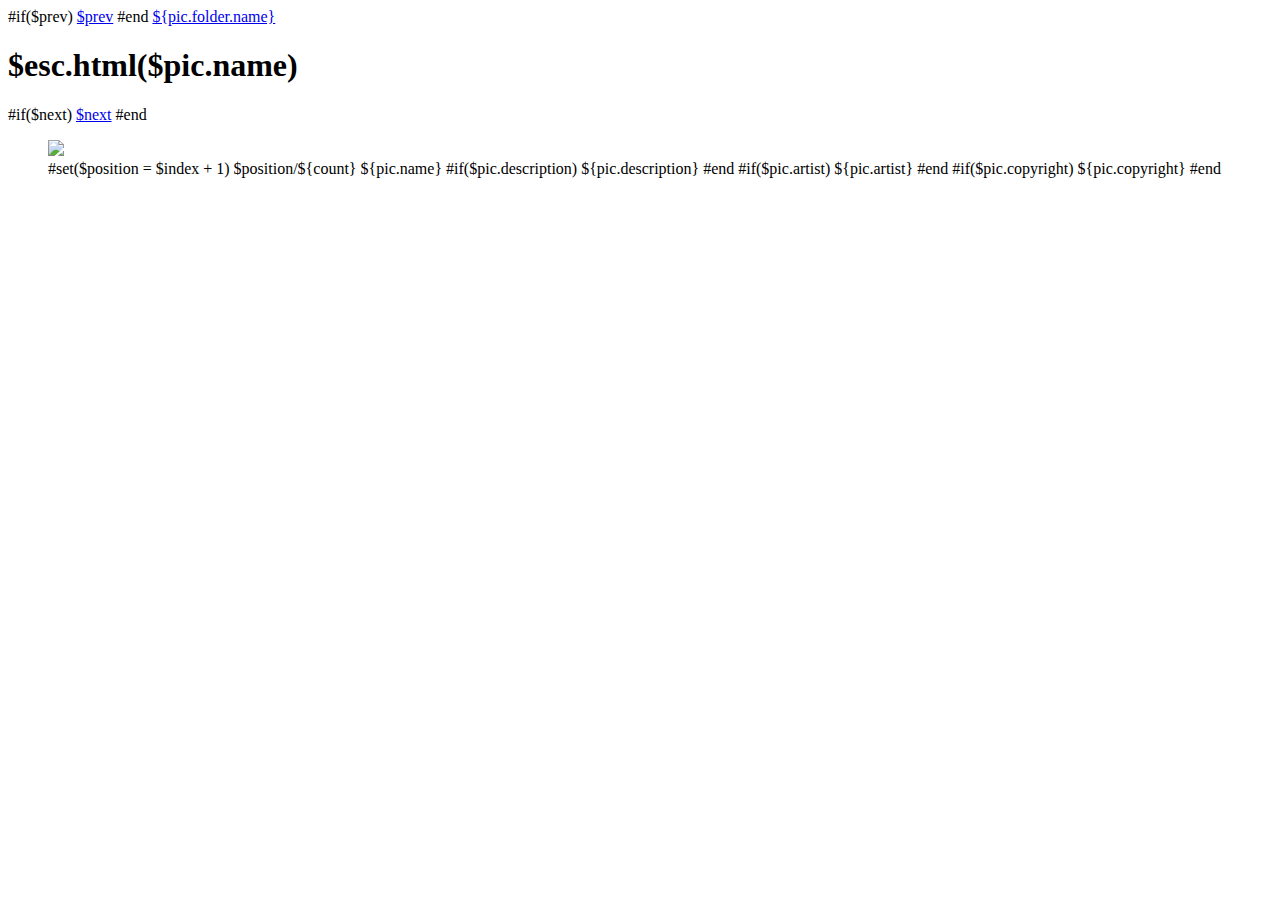
==== res/themes/default/preview.html @ 8d598568 "Tweaked default theme" ====
<!DOCTYPE html>
<html class="preview">
    <head>
        <title>${pic.name}</title>
        <meta charset="UTF-8">
        <meta name="viewport" content="width=device-width, initial-scale=1.0">
        <link rel="stylesheet" href="${base}css/normalize.css">
        <link rel="stylesheet" href="${base}css/style.css">
    </head>
    <body>
        <header>
            <div class="left-btns">
                #if($prev)
                <a class="prev-btn" href="$$esc.url(prev).html"><span>$prev</span></a>
                #end
                <a class="up-btn" href="${base}${pic.folder.path}/index.html"><span>${pic.folder.name}</span></a>
            </div>
            <h1>$esc.html($pic.name)</h1>
            <div class="right-btns">
                #if($next)
                <a class="next-btn" href="$$esc.url(next).html"><span>$next</span></a>
                #end
            </div>
        </header>
        <div>
            <figure>
                <img src="${pic.name}">
                <figcaption>
                    #set($position = $index + 1)
                    <span class="index">$position/${count}</span>
                    <span class="name">${pic.name}</span>
                    #if($pic.description)
                    <span class="description">${pic.description}</span>
                    #end
                    #if($pic.artist)
                    <span class="artist">${pic.artist}</span>
                    #end
                    #if($pic.copyright)
                    <span class="copyright">${pic.copyright}</span>
                    #end
                </figcaption>
            </figure>
        </div>
    </body>
</html>
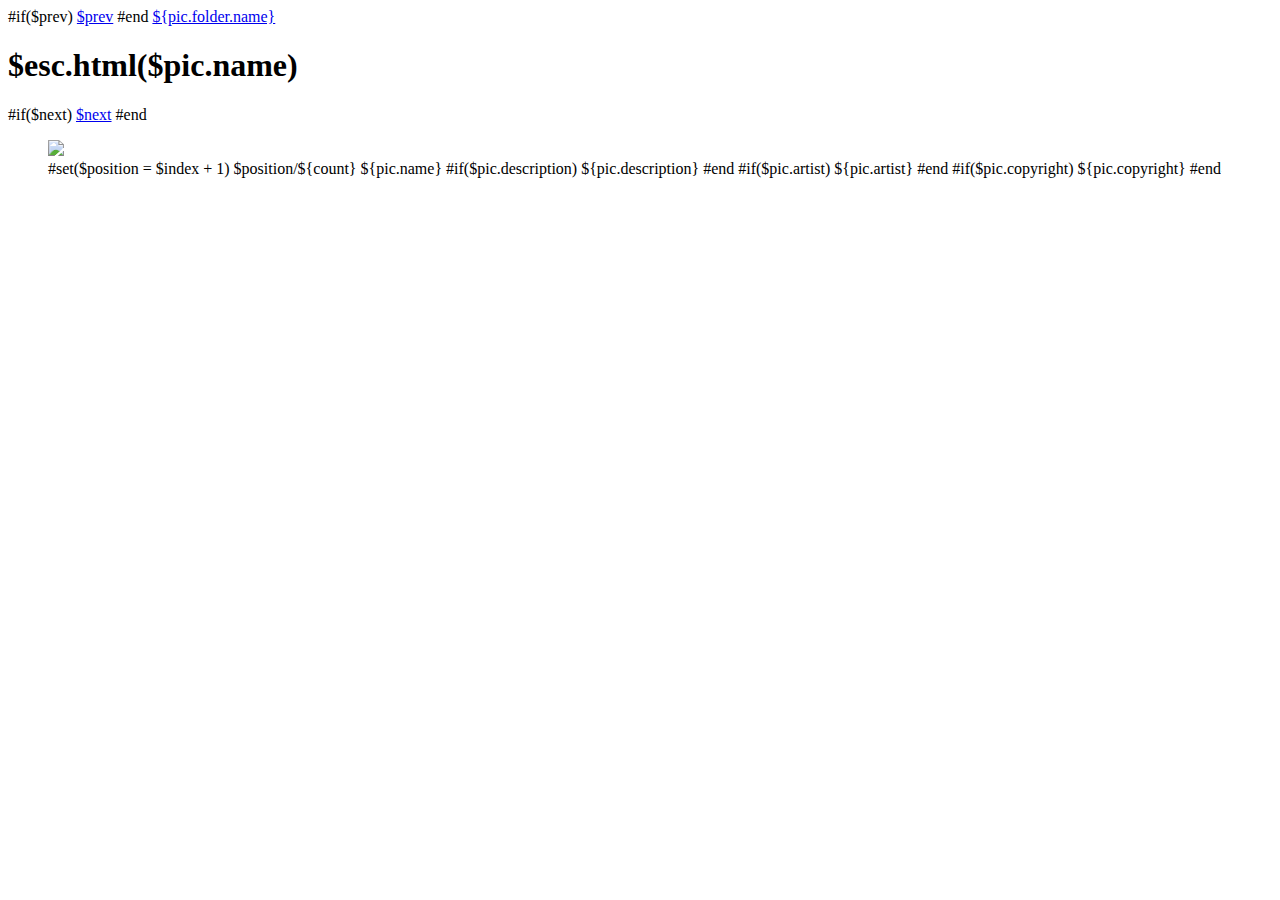
==== commit 8cc0b205: "Tweaked default theme" ====
--- a/res/themes/default/preview.html
+++ b/res/themes/default/preview.html
@@ -11,14 +11,14 @@
         <header>
             <div class="left-btns">
                 #if($prev)
-                <a class="prev-btn" href="$$esc.url(prev).html"><span>$prev</span></a>
+                <a class="prev-btn" href="$$esc.url($prev).html"><span>$prev</span></a>
                 #end
                 <a class="up-btn" href="${base}${pic.folder.path}/index.html"><span>${pic.folder.name}</span></a>
             </div>
             <h1>$esc.html($pic.name)</h1>
             <div class="right-btns">
                 #if($next)
-                <a class="next-btn" href="$$esc.url(next).html"><span>$next</span></a>
+                <a class="next-btn" href="$$esc.url($next).html"><span>$next</span></a>
                 #end
             </div>
         </header>
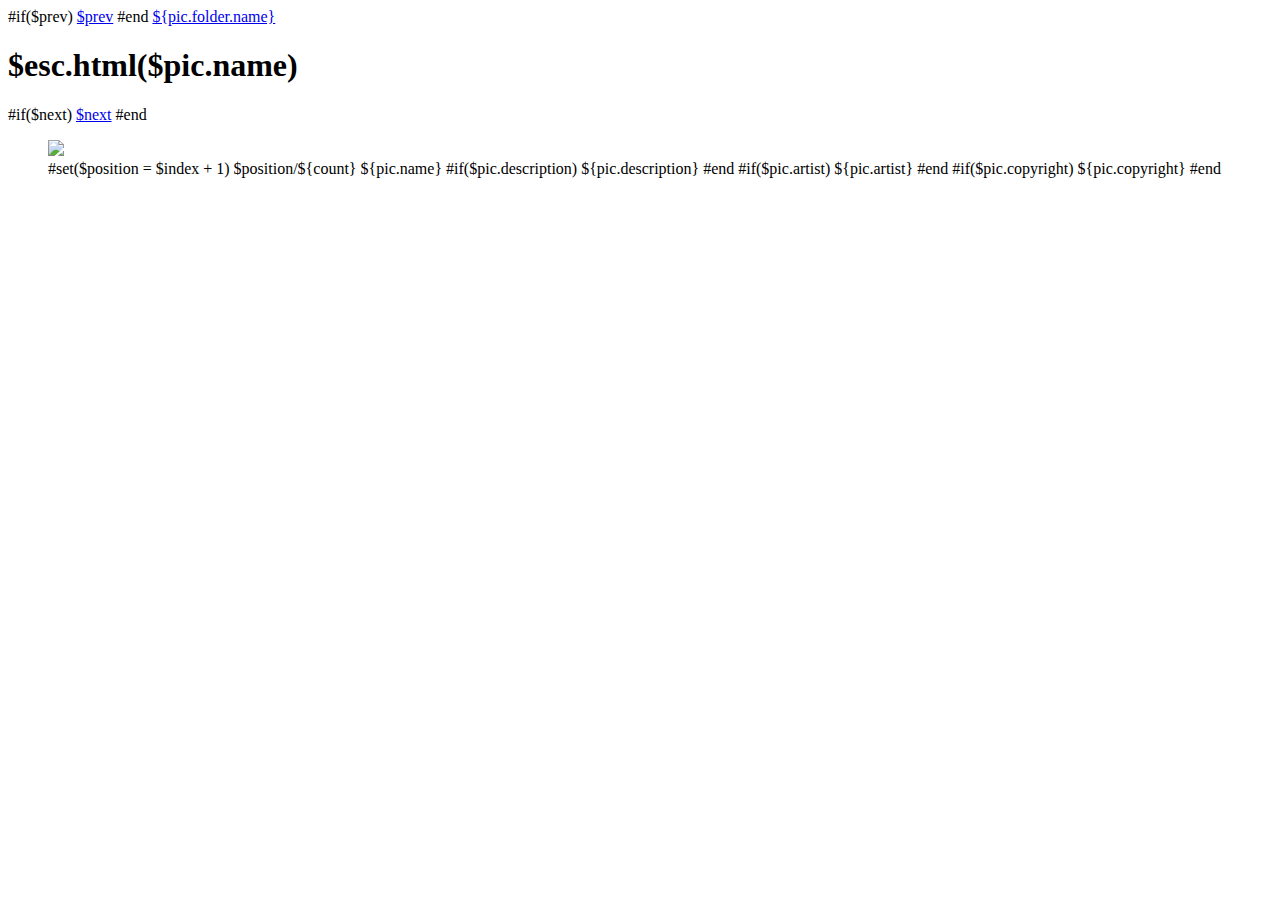
==== commit bb3ec22d: "Tweaked default theme" ====
--- a/res/themes/default/preview.html
+++ b/res/themes/default/preview.html
@@ -11,35 +11,37 @@
         <header>
             <div class="left-btns">
                 #if($prev)
-                <a class="prev-btn" href="$$esc.url($prev).html"><span>$prev</span></a>
+                <a class="prev-btn" href="${esc.url($prev)}.html"><span>$prev</span></a>
                 #end
-                <a class="up-btn" href="${base}${pic.folder.path}/index.html"><span>${pic.folder.name}</span></a>
+                <a class="up-btn" href="${base}${pic.folder.path}index.html"><span>${pic.folder.name}</span></a>
             </div>
             <h1>$esc.html($pic.name)</h1>
             <div class="right-btns">
                 #if($next)
-                <a class="next-btn" href="$$esc.url($next).html"><span>$next</span></a>
+                <a class="next-btn" href="${esc.url($next)}.html"><span>$next</span></a>
                 #end
             </div>
         </header>
-        <div>
-            <figure>
-                <img src="${pic.name}">
-                <figcaption>
-                    #set($position = $index + 1)
-                    <span class="index">$position/${count}</span>
-                    <span class="name">${pic.name}</span>
-                    #if($pic.description)
-                    <span class="description">${pic.description}</span>
-                    #end
-                    #if($pic.artist)
-                    <span class="artist">${pic.artist}</span>
-                    #end
-                    #if($pic.copyright)
-                    <span class="copyright">${pic.copyright}</span>
-                    #end
-                </figcaption>
-            </figure>
+        <div class="wrap">
+            <div>
+                <figure>
+                    <img src="${pic.name}">
+                    <figcaption>
+                        #set($position = $index + 1)
+                        <span class="index">$position/${count}</span>
+                        <span class="name">${pic.name}</span>
+                        #if($pic.description)
+                        <span class="description">${pic.description}</span>
+                        #end
+                        #if($pic.artist)
+                        <span class="artist">${pic.artist}</span>
+                        #end
+                        #if($pic.copyright)
+                        <span class="copyright">${pic.copyright}</span>
+                        #end
+                    </figcaption>
+                </figure>
+            </div>
         </div>
     </body>
 </html>
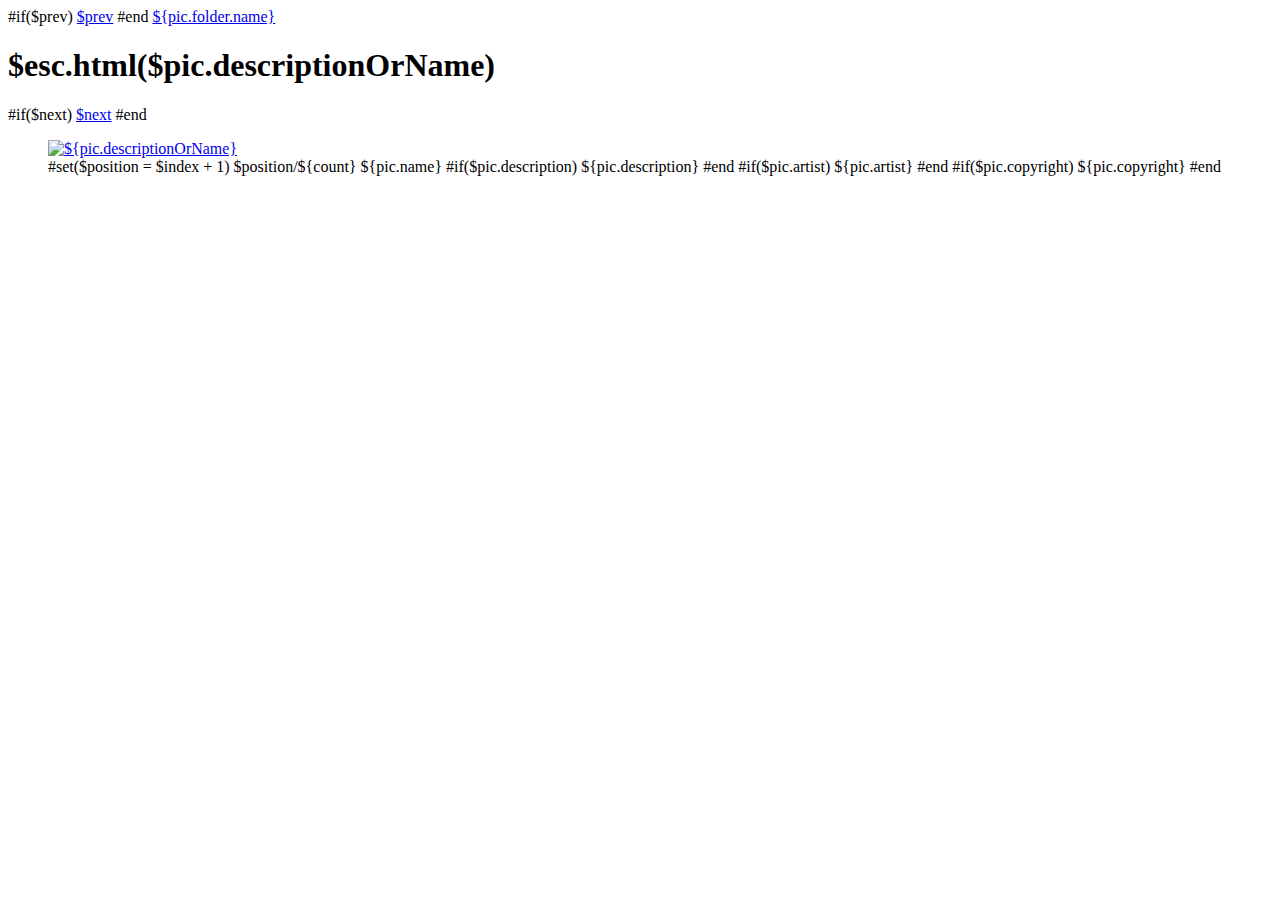
==== commit 8b9111a9: "Initial commit" ====
--- a/res/themes/default/preview.html
+++ b/res/themes/default/preview.html
@@ -1,9 +1,10 @@
 <!DOCTYPE html>
 <html class="preview">
     <head>
-        <title>${pic.name}</title>
+        <title>${pic.descriptionOrName}</title>
         <meta charset="UTF-8">
         <meta name="viewport" content="width=device-width, initial-scale=1.0">
+        <link rel="image_src" href="${pic.name}">
         <link rel="stylesheet" href="${base}css/normalize.css">
         <link rel="stylesheet" href="${base}css/style.css">
     </head>
@@ -15,7 +16,7 @@
                 #end
                 <a class="up-btn" href="${base}${pic.folder.path}index.html"><span>${pic.folder.name}</span></a>
             </div>
-            <h1>$esc.html($pic.name)</h1>
+            <h1>$esc.html($pic.descriptionOrName)</h1>
             <div class="right-btns">
                 #if($next)
                 <a class="next-btn" href="${esc.url($next)}.html"><span>$next</span></a>
@@ -25,7 +26,7 @@
         <div class="wrap">
             <div>
                 <figure>
-                    <img src="${pic.name}">
+                    <a href="${base}../${pic.path}"><img src="${pic.name}" alt="${pic.descriptionOrName}"></a>
                     <figcaption>
                         #set($position = $index + 1)
                         <span class="index">$position/${count}</span>
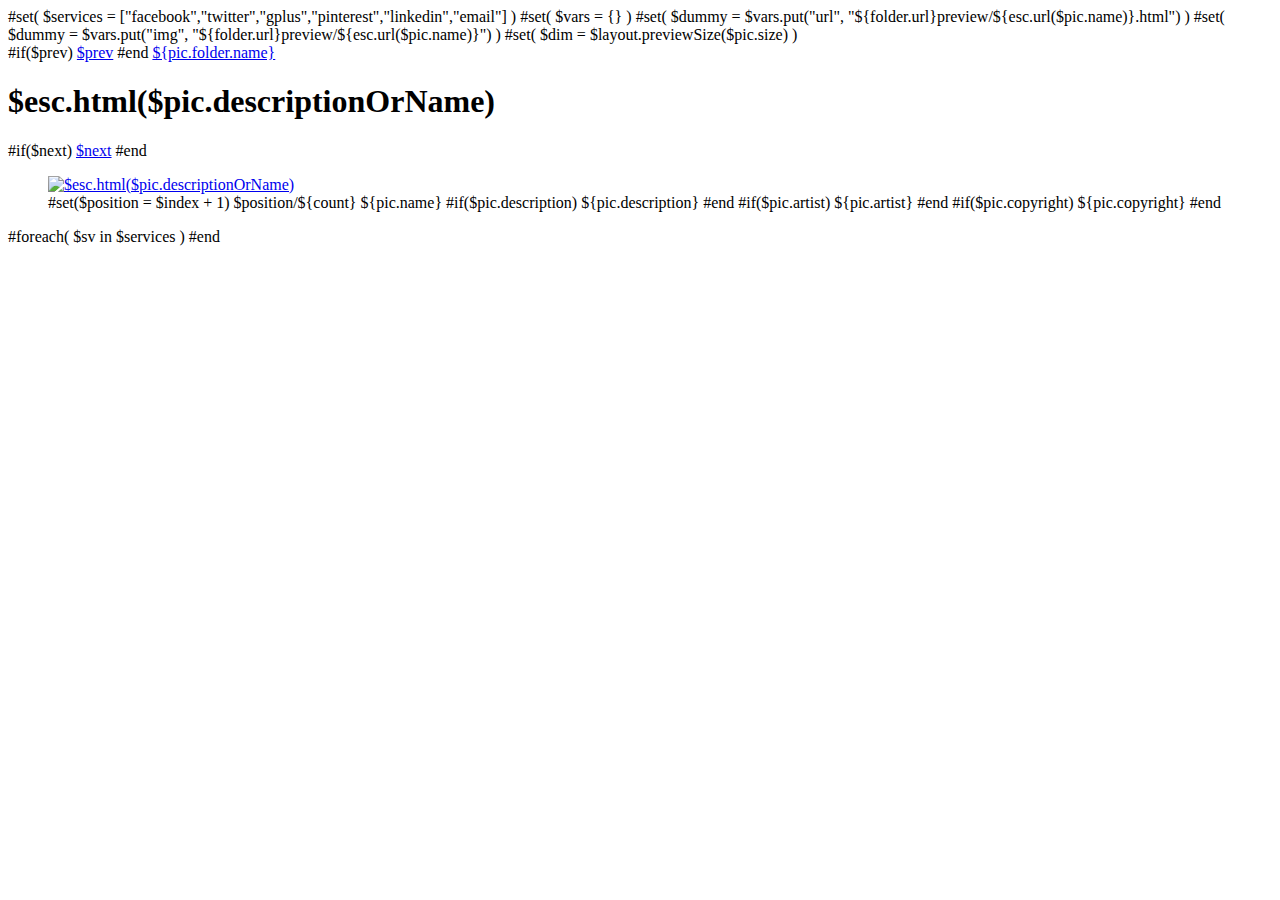
==== commit 8d3a444c: "Initial commit" ====
--- a/res/themes/default/preview.html
+++ b/res/themes/default/preview.html
@@ -1,10 +1,22 @@
 <!DOCTYPE html>
+#set( $services = ["facebook","twitter","gplus","pinterest","linkedin","email"] )
+#set( $vars = {} )
+#set( $dummy = $vars.put("url", "${folder.url}preview/${esc.url($pic.name)}.html") )
+#set( $dummy = $vars.put("img", "${folder.url}preview/${esc.url($pic.name)}") )
+#set( $dim = $layout.previewSize($pic.size) )
 <html class="preview">
     <head>
         <title>${pic.descriptionOrName}</title>
         <meta charset="UTF-8">
         <meta name="viewport" content="width=device-width, initial-scale=1.0">
-        <link rel="image_src" href="${pic.name}">
+        <meta property="og:title" content="${esc.html($pic.descriptionOrName)}" />
+        <meta property="og:url" content="${folder.url}preview/${esc.url($pic.name)}.html" />
+        <meta property="og:image" content="${folder.url}preview/${esc.url($pic.name)}" />
+        <meta property="og:image:width" content="$math.floor($dim.width)" />
+        <meta property="og:image:height" content="$math.floor($dim.height)" />
+        <meta property="og:type" content="website" />
+        <meta property="og:updated_time" content="$share.timestamp" />
+        <link rel="image_src" href="${folder.url}preview/${esc.url($pic.name)}">
         <link rel="stylesheet" href="${base}css/normalize.css">
         <link rel="stylesheet" href="${base}css/style.css">
     </head>
@@ -26,7 +38,7 @@
         <div class="wrap">
             <div>
                 <figure>
-                    <a href="${base}../${pic.path}"><img src="${pic.name}" alt="${pic.descriptionOrName}"></a>
+                    <a href="${base}../${pic.path}"><img src="${pic.name}" alt="$esc.html($pic.descriptionOrName)"></a>
                     <figcaption>
                         #set($position = $index + 1)
                         <span class="index">$position/${count}</span>
@@ -43,6 +55,11 @@
                     </figcaption>
                 </figure>
             </div>
+            <div class="share">
+            #foreach( $sv in $services )
+                <a href="$share.makeUrl($sv,$vars)" class="share-btn icon-${sv}" target="_blank"></a>
+            #end
+            </div>
         </div>
     </body>
 </html>
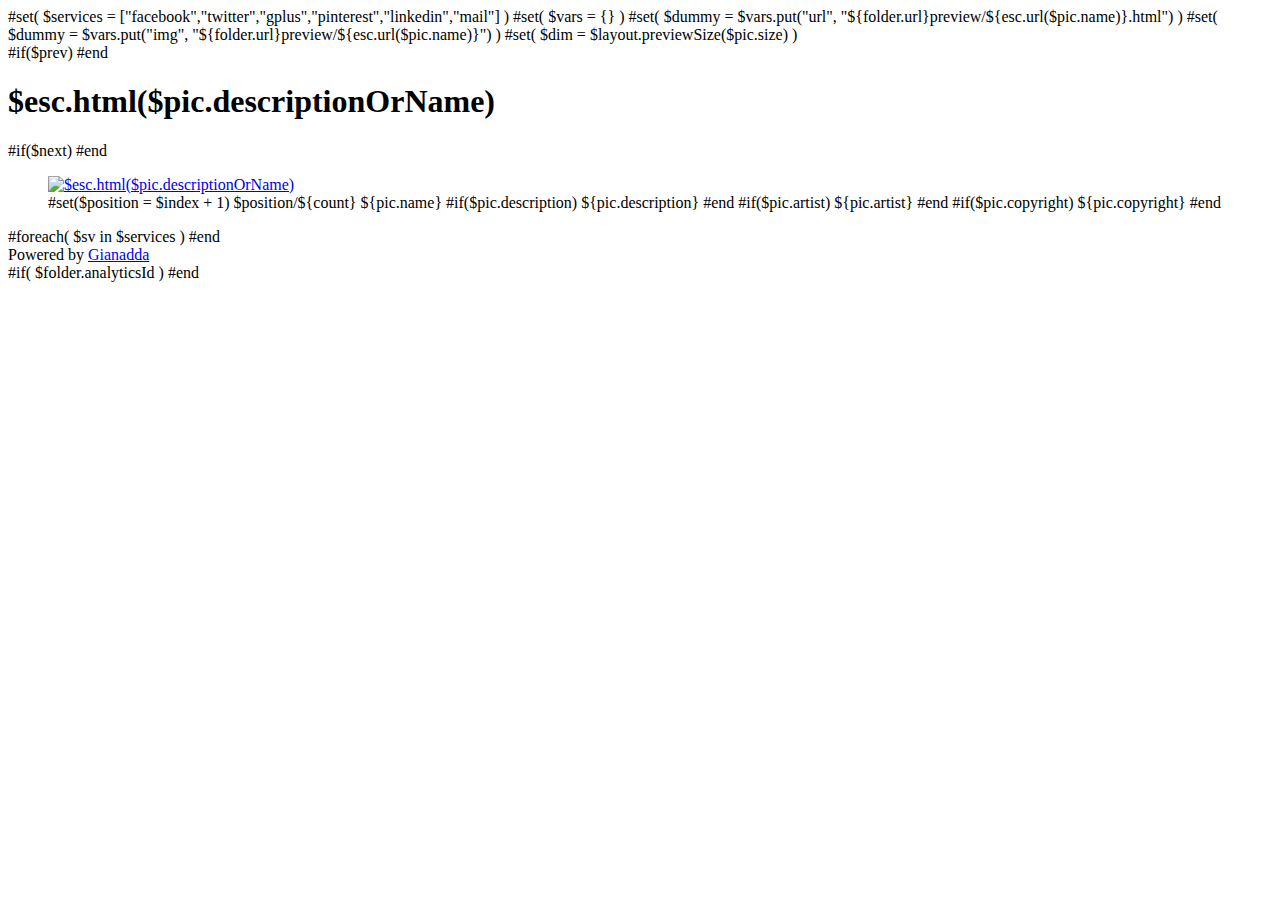
==== commit f0a626dc: "Initial commit" ====
--- a/res/themes/default/preview.html
+++ b/res/themes/default/preview.html
@@ -1,5 +1,5 @@
 <!DOCTYPE html>
-#set( $services = ["facebook","twitter","gplus","pinterest","linkedin","email"] )
+#set( $services = ["facebook","twitter","gplus","pinterest","linkedin","mail"] )
 #set( $vars = {} )
 #set( $dummy = $vars.put("url", "${folder.url}preview/${esc.url($pic.name)}.html") )
 #set( $dummy = $vars.put("img", "${folder.url}preview/${esc.url($pic.name)}") )
@@ -24,14 +24,14 @@
         <header>
             <div class="left-btns">
                 #if($prev)
-                <a class="prev-btn" href="${esc.url($prev)}.html"><span>$prev</span></a>
+                <a class="icon-arrow-left" href="${esc.url($prev)}.html" title="$esc.html($prev)"></a>
                 #end
-                <a class="up-btn" href="${base}${pic.folder.path}index.html"><span>${pic.folder.name}</span></a>
+                <a class="icon-arrow-up" href="${base}${pic.folder.path}index.html" title="$esc.html($pic.folder.name)"><span></span></a>
             </div>
             <h1>$esc.html($pic.descriptionOrName)</h1>
             <div class="right-btns">
                 #if($next)
-                <a class="next-btn" href="${esc.url($next)}.html"><span>$next</span></a>
+                <a class="icon-arrow-right" href="${esc.url($next)}.html" title="$esc.html($next)"></a>
                 #end
             </div>
         </header>
@@ -61,5 +61,19 @@
             #end
             </div>
         </div>
+        <footer>
+            <div class="powered">Powered by <a href="http://gianadda.perry.productions/">Gianadda</a></div>
+        </footer>
+#if( $folder.analyticsId )
+<script>
+  (function(i,s,o,g,r,a,m){i['GoogleAnalyticsObject']=r;i[r]=i[r]||function(){
+  (i[r].q=i[r].q||[]).push(arguments)},i[r].l=1*new Date();a=s.createElement(o),
+  m=s.getElementsByTagName(o)[0];a.async=1;a.src=g;m.parentNode.insertBefore(a,m)
+  })(window,document,'script','//www.google-analytics.com/analytics.js','ga');
+
+  ga('create', '${folder.analyticsId}', 'auto');
+  ga('send', 'pageview');
+</script>
+#end
     </body>
 </html>
